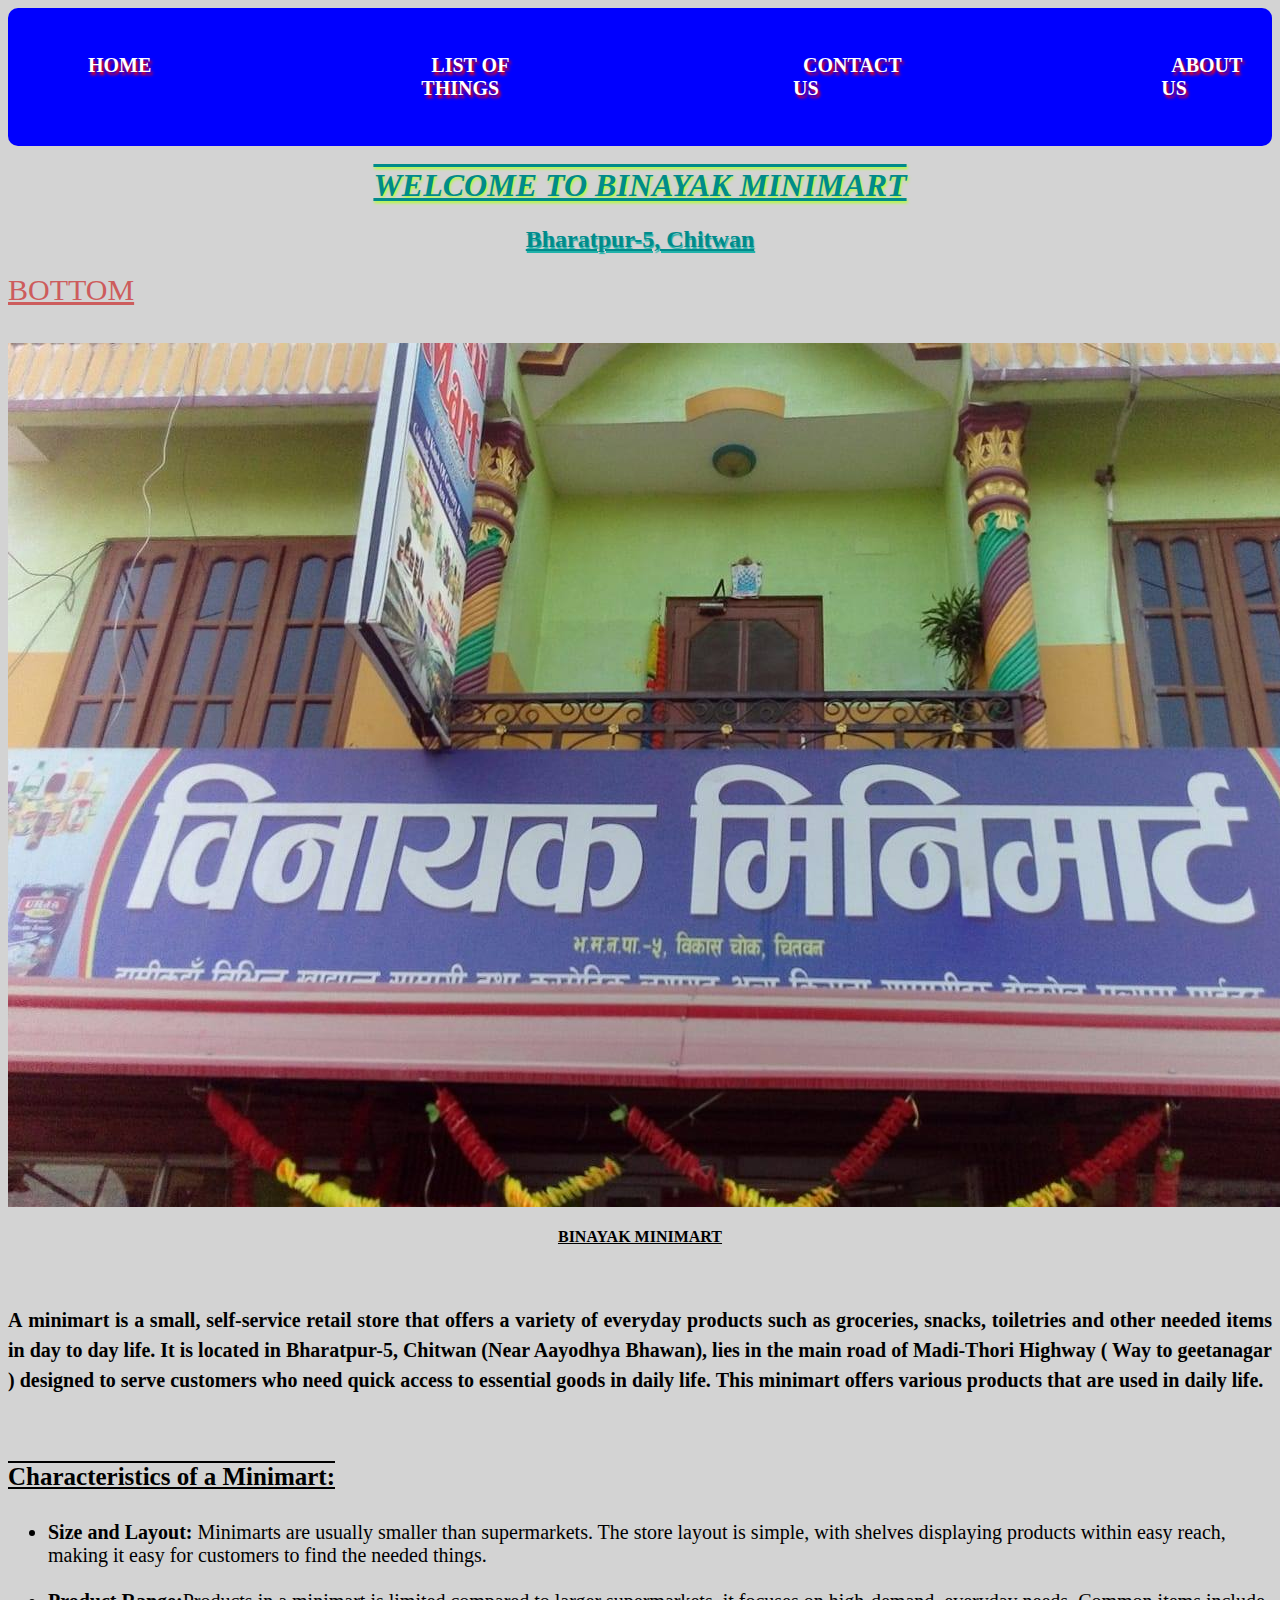
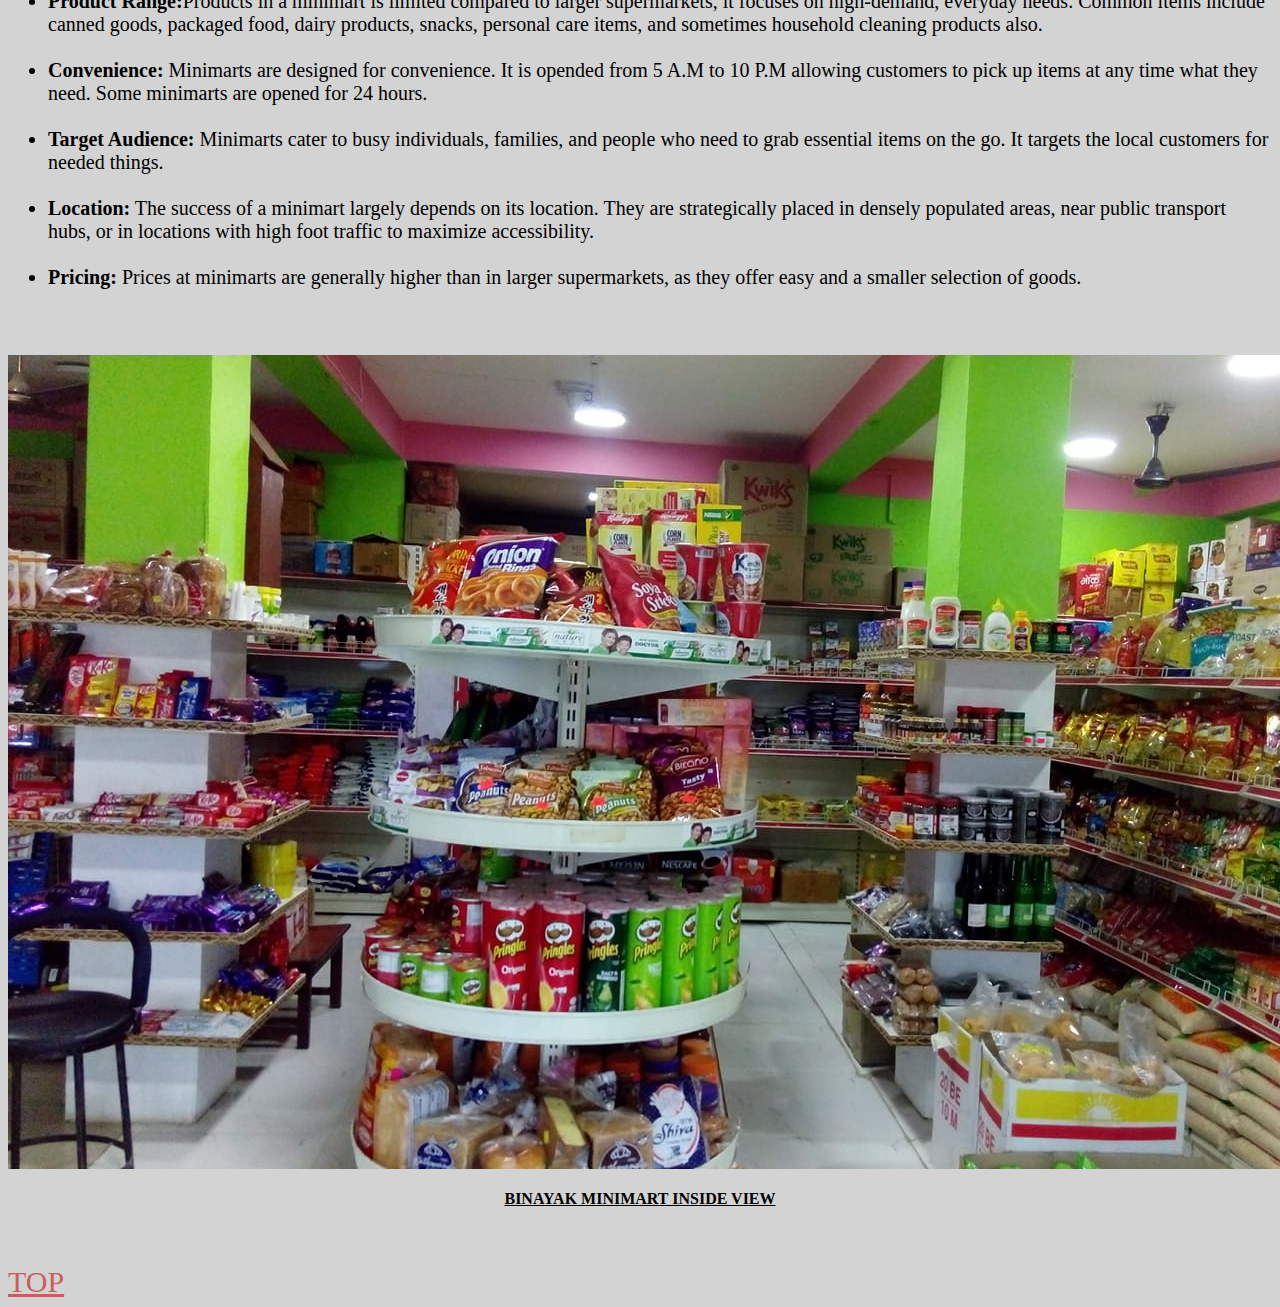
==== index.html @ ec8cf4d9 "Add files via upload" ====
<html>
	<head>
		<title> Index </title>
		<link rel="stylesheet" type="text/css" href="Style.css">
	</head>
	<body>
		<header>
			<nav>
				<ul class="nav-links">
					<li><a href="index.html"> HOME </a> </li>
					<li class="dropdown"><a href="Items.html"> LIST OF THINGS </a> 
					<ul class="menu">
						<li><a href=""> Rice </a></li>
						<li><a href=""> Chocolates </a></li>
						<li><a href=""> Snacks </a></li>
						<li><a href=""> Oil </a></li>
						<li><a href=""> Daily Products </a></li>
						<li><a href=""> Many more </a></li>
					</ul>
				</li>
					<li><a href="Contact.html"> CONTACT US </a> </li>
					<li><a href="About.html"> ABOUT US </a> </li>
				</ul>
			</nav>
		</header>
		
		<h1> WELCOME TO BINAYAK MINIMART </h1>
		<h2> Bharatpur-5, Chitwan </h2>
		
		<a href="#down" id ="up" class="apple"> BOTTOM </a>
		<br>
		<br>
		<br>
		<img src="Binayakminimart.jpg" alt="Binayakminimart" align="center">
		<h4> Binayak Minimart </h4>
		<br/>

		<p> <b>A</b> minimart is a small, self-service retail store that offers a variety of everyday products such as groceries, snacks, toiletries and other needed items in day to day life. It is located in <b>Bharatpur-5, Chitwan (Near Aayodhya Bhawan)</b>, lies in the main road of <b>Madi-Thori Highway ( Way to geetanagar )</b> designed to serve customers who need quick access to essential goods in daily life. <b>This minimart offers various products that are used in daily life. </b> 
		</p>
		<br/>

		<p class="yello">Characteristics of a Minimart:</p>
		<ul class="items">
			<li> <b>Size and Layout:</b> Minimarts are usually smaller than supermarkets. The store layout is simple, with shelves displaying products within easy reach, making it easy for customers to find the needed things.</li> <br>

			<li> <b>Product Range:</b>Products in a minimart is limited compared to larger supermarkets, it focuses on high-demand, everyday needs. Common items include canned goods, packaged food, dairy products, snacks, personal care items, and sometimes household cleaning products also. </li> <br>

			<li> <b>Convenience:</b> Minimarts are designed for convenience. It is opended from 5 A.M to 10 P.M allowing customers to pick up items at any time what they need. Some minimarts are opened for 24 hours.</li> <br>

			<li> <b>Target Audience:</b> Minimarts cater to busy individuals, families, and people who need to grab essential items on the go. It targets the local customers for needed things.</li> <br>

			<li> <b>Location:</b> The success of a minimart largely depends on its location. They are strategically placed in densely populated areas, near public transport hubs, or in locations with high foot traffic to maximize accessibility.</li> <br>

			<li> <b>Pricing:</b> Prices at minimarts are generally higher than in larger supermarkets, as they offer easy and a smaller selection of goods.</li>
			<br/>
			<br/>
		</ul>

		<img src="binayakmartinside.jpg" alt="Binayakminimart Inside">
		<h4> Binayak Minimart Inside View</h4>
		<br>
		<br>
		<a href="#up" id ="down" class="apple"> TOP </a>
	</body>
</html>
---- Style.css ----
header{
	background-color: blue ;
	padding: 20px;
	border-radius: 10px;
	text-shadow: 2px 3px 3px red;
}

.nav-links{
	list-style-type: none;
	display: inline-flex;
	gap: 240px;
}

.nav-links li a{
	color: white ;
	text-decoration: none;
	padding: 10px;
	font-weight: bold;
	font-size: 20px;
}

.nav-links li a:hover{
	color: lightcoral;
	transition: 3s;
}

h1{
	text-align: center;
	text-decoration: overline underline;
	text-decoration: !important;
	text-transform: uppercase;
	text-transform: capatilize;
	text-shadow: 1px 2px 3px greenyellow;
	color: darkcyan;
	font-style: italic;
}

h2{
	text-align: center;
	text-decoration: underline;
	text-transform: capatilize;
	text-shadow: 1px 2px 1px lightseagreen;
	color: darkcyan;
}

body{
	background-color: lightgrey;
}

h4{
	text-align: center;
	text-decoration: underline;
	text-transform: uppercase;
	color: darkblack;
}

p{
	text-align: justify;
	line-height: 1.5;

	font-size: 20px;
	font-weight: normal;
	font-weight: 600;
}

.apple{
	text-decoration: underline;
	color: indianred;
	font-size: 30px;
}

.yello{
	font-size: 25px;
	text-decoration: overline underline;
	font-weight: bold;
}

.items{
	font-size: 20px;
}

.nav-links li {
	padding: 10px;
}

.menu{
	position: absolute;
	list-style-type: none;
	padding: 10px;
	display: none;
}

.dropdown:hover .menu{
	display: block;
	background-color: chocolate;
}
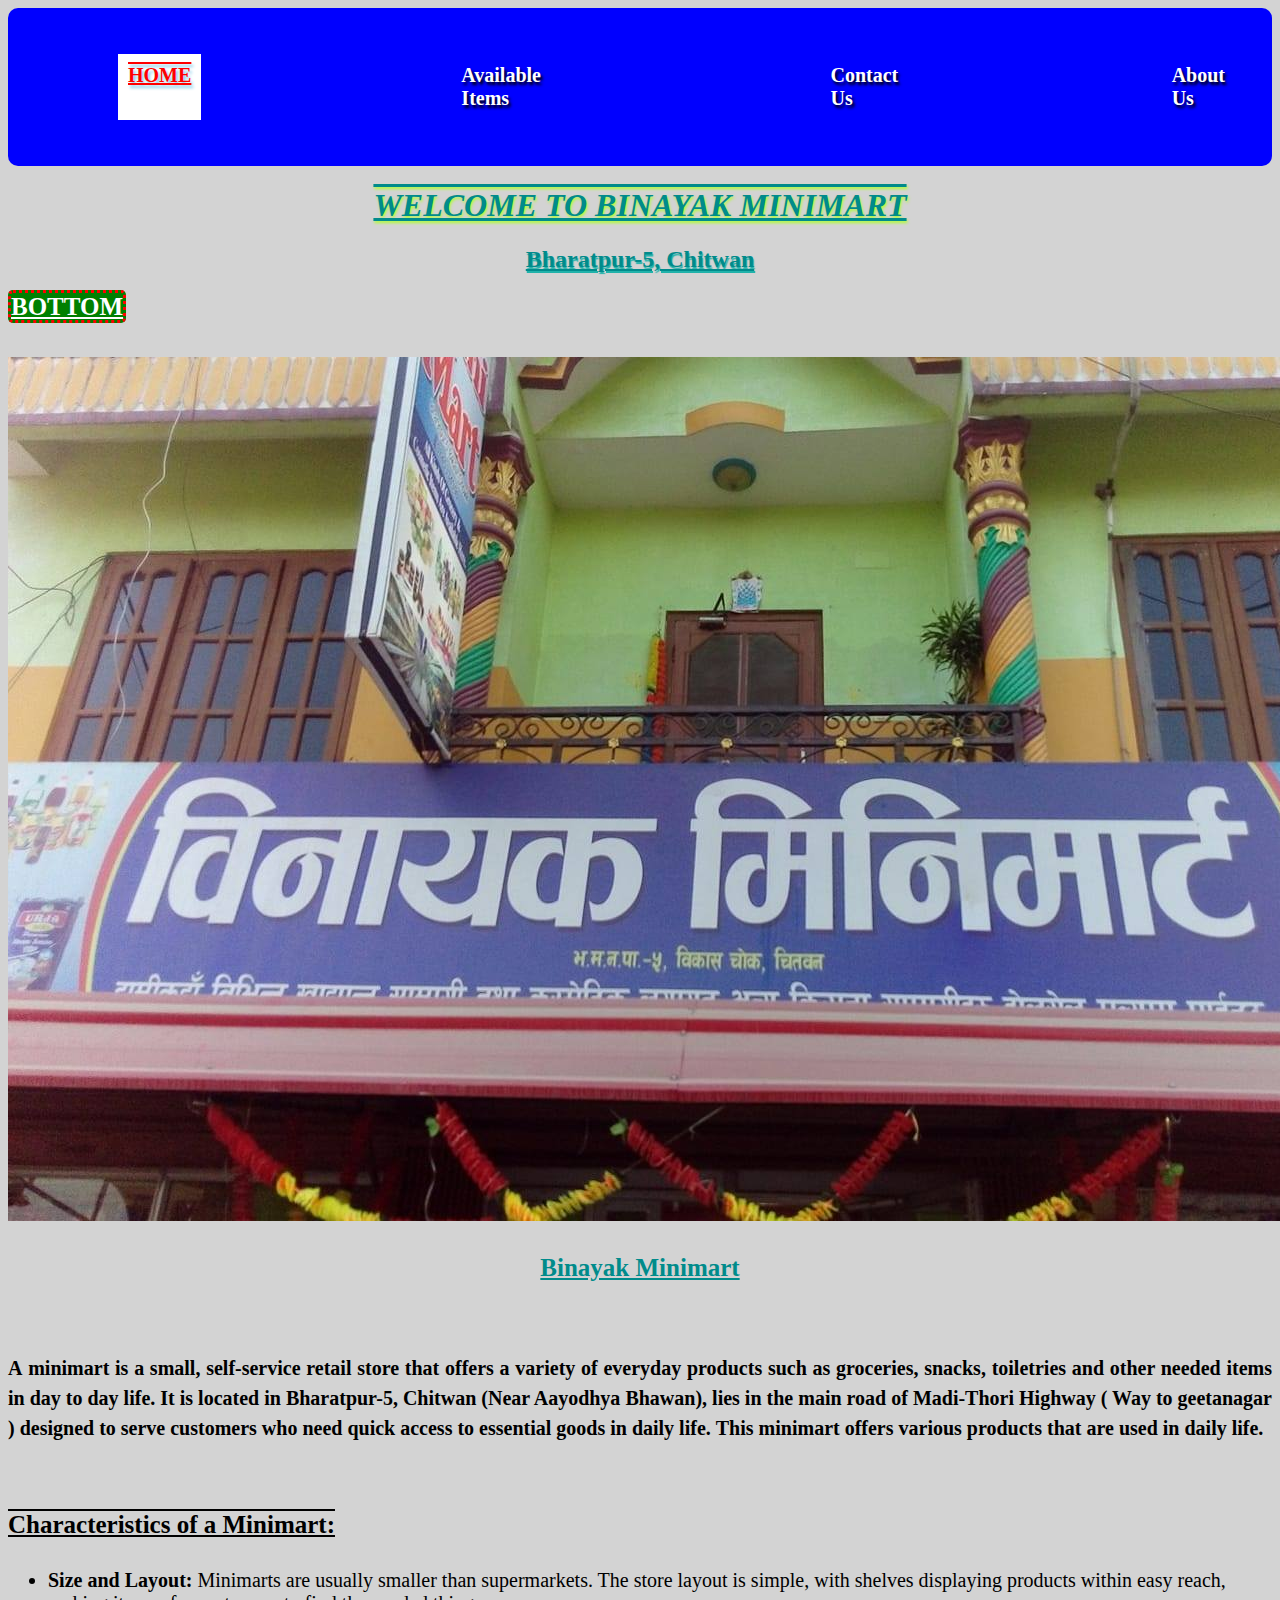
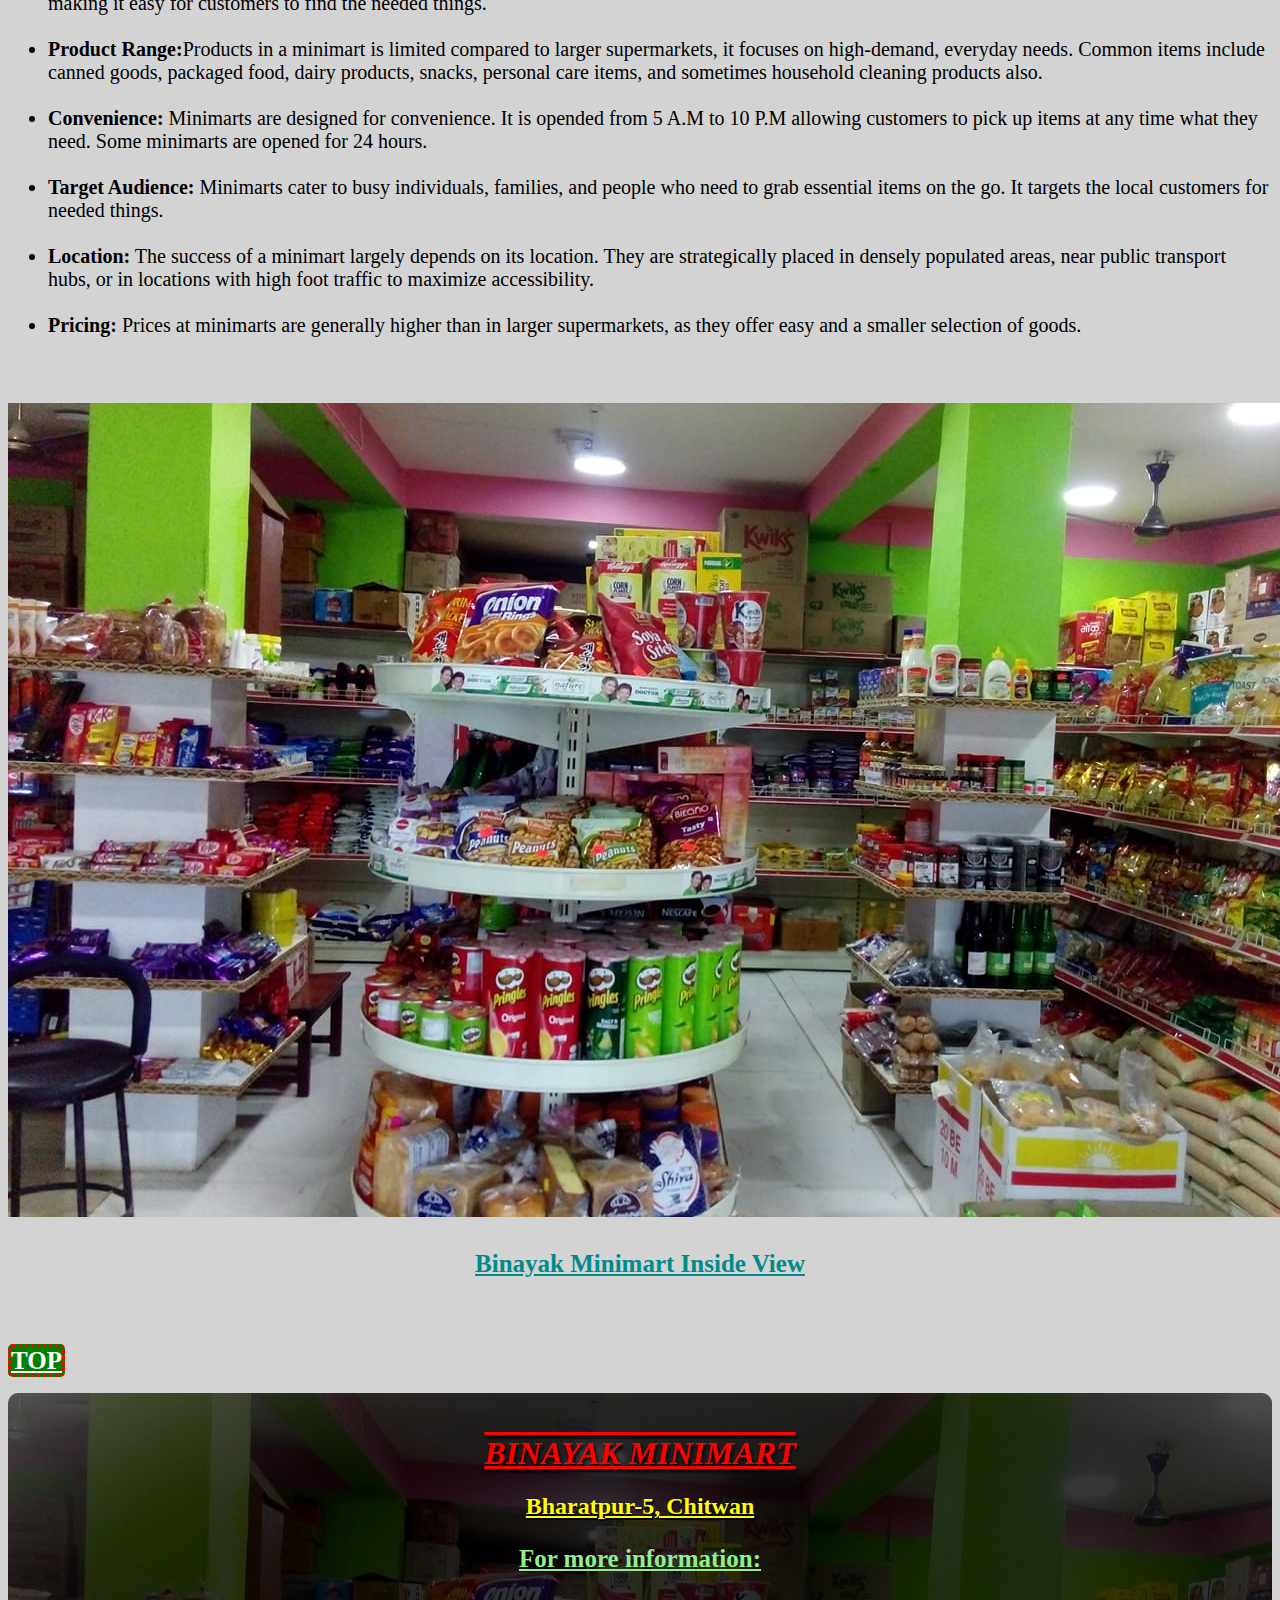
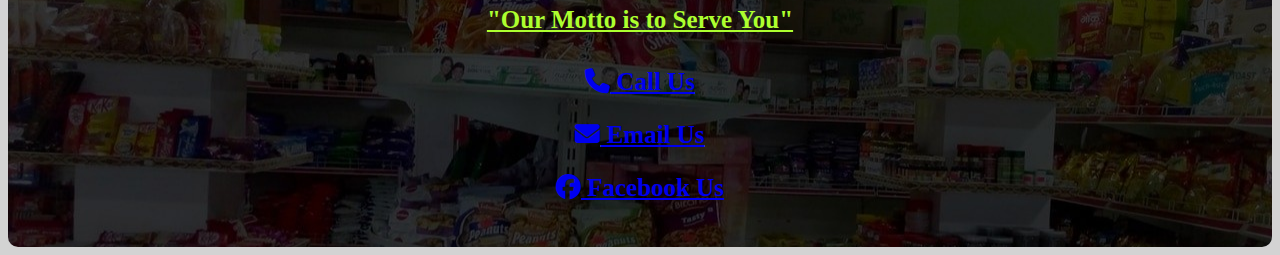
==== commit e4373001: "Add files via upload" ====
--- a/index.html
+++ b/index.html
@@ -2,24 +2,18 @@
 	<head>
 		<title> Index </title>
 		<link rel="stylesheet" type="text/css" href="Style.css">
+		<link rel="stylesheet" href="https://cdnjs.cloudflare.com/ajax/libs/font-awesome/6.7.2/css/all.min.css" integrity="sha512-Evv84Mr4kqVGRNSgIGL/F/aIDqQb7xQ2vcrdIwxfjThSH8CSR7PBEakCr51Ck+w+/U6swU2Im1vVX0SVk9ABhg==" crossorigin="anonymous" referrerpolicy="no-referrer" />
 	</head>
 	<body>
 		<header>
 			<nav>
 				<ul class="nav-links">
-					<li><a href="index.html"> HOME </a> </li>
-					<li class="dropdown"><a href="Items.html"> LIST OF THINGS </a> 
-					<ul class="menu">
-						<li><a href=""> Rice </a></li>
-						<li><a href=""> Chocolates </a></li>
-						<li><a href=""> Snacks </a></li>
-						<li><a href=""> Oil </a></li>
-						<li><a href=""> Daily Products </a></li>
-						<li><a href=""> Many more </a></li>
-					</ul>
-				</li>
-					<li><a href="Contact.html"> CONTACT US </a> </li>
-					<li><a href="About.html"> ABOUT US </a> </li>
+					<li id="menu">
+						<a href="index.html" class="active"> Home </a>
+						<a href="Items.html"> Available Items </a> 
+						<a href="Contact.html"> Contact Us </a>
+						<a href="About.html"> About Us </a> 
+					</li>
 				</ul>
 			</nav>
 		</header>
@@ -31,7 +25,7 @@
 		<br>
 		<br>
 		<br>
-		<img src="Binayakminimart.jpg" alt="Binayakminimart" align="center">
+		<img src="Binayakminimart.jpg" alt="Binayakminimart" align="center" class="orange">
 		<h4> Binayak Minimart </h4>
 		<br/>
 
@@ -61,5 +55,17 @@
 		<br>
 		<br>
 		<a href="#up" id ="down" class="apple"> TOP </a>
+		<br>
+		<br>
+
+		<footer>
+			<h1> BINAYAK MINIMART </h1>
+			<h2> Bharatpur-5, Chitwan </h2>
+			<h3> For more information: </h3>
+			<h4> "Our Motto is to Serve You" </h4>
+			<h3><a href="tel:9845334390" target="org"><i class="fa-solid fa-phone"></i> Call Us </a> </h3>
+			<h3><a href="mailto:sagarpoudel011@gmail.com"><i class="fa-solid fa-envelope"></i> Email Us </a></h3>
+			<h3><a href="https://www.facebook.com/p/Vinayak-MART-100063582950698/?locale=en_GB"><i class="fa-brands fa-facebook"></i> Facebook Us </a></h3>
+		</footer>
 	</body>
 </html>
--- a/Style.css
+++ b/Style.css
@@ -2,7 +2,7 @@
 	background-color: blue ;
 	padding: 20px;
 	border-radius: 10px;
-	text-shadow: 2px 3px 3px red;
+	text-shadow: 2px 3px 3px black;
 }
 
 .nav-links{
@@ -43,15 +43,11 @@
 	color: darkcyan;
 }
 
-body{
-	background-color: lightgrey;
-}
-
 h4{
 	text-align: center;
 	text-decoration: underline;
-	text-transform: uppercase;
-	color: darkblack;
+	color: darkcyan;
+	font-size: 25px;
 }
 
 p{
@@ -83,14 +79,97 @@
 	padding: 10px;
 }
 
-.menu{
-	position: absolute;
-	list-style-type: none;
-	padding: 10px;
-	display: none;
+#menu .active{
+	text-decoration: overline underline;
+	text-transform: uppercase;
+	background-color: white;
+	color: red;
+	text-shadow: 2px 3px 3px skyblue;
+}
+
+#menu{
+	display: inline-flex;
+	gap: 250px;
+	padding-top: 10px;
+	padding-left: 50px;
 }
 
 .dropdown:hover .menu{
 	display: block;
 	background-color: chocolate;
 }
+
+footer{	
+	text-align: center;
+	background-image:url('binayakmartinsidefooter.jpg') ;
+	background-color: lightsteelblue ;
+	padding: 20px;
+	border-radius: 10px;
+}
+
+footer a:hover{
+	color: red;
+	transition: 2s;
+}
+
+h3{
+	text-decoration: underline;
+	text-transform: capatilize;
+	color: green;
+	font-size: 25px;
+}
+
+#up,#down{
+	background-color: green;
+	box-sizing: 100px;
+	border-radius: 5px;
+	border: dotted red;
+	color: white;
+	font-style: bold;
+	font-size: 25px;
+	font-weight: bold;
+	text-decoration: underline;
+	text-transform: uppercase;
+}
+
+#up:hover,#down:hover{
+	color: yellow;
+	transition: 2s;
+}
+
+@media (min-width:1000px) and (max-width: 2050px){
+	body{
+	background-color: lightgrey;
+	display: block;
+}
+}
+
+@media (min-width:600px) and (max-width: 999px){
+	body{
+	background-color: lightcoral;
+}
+}
+
+footer h1{
+	color: red;
+	text-shadow: 2px 3px 3px black;
+	text-decoration: overline underline;
+	font-style: italic;
+}
+
+footer h2{
+	color: yellow;
+	text-shadow: 1px 2px 1px black;
+	text-decoration: underline;
+	font-family: Arial sans-serif;
+}
+
+footer h3{
+	color: lightgreen;
+	text-decoration: underline;
+}
+
+footer h4{
+	color: greenyellow;
+	text-decoration: underline;
+}
